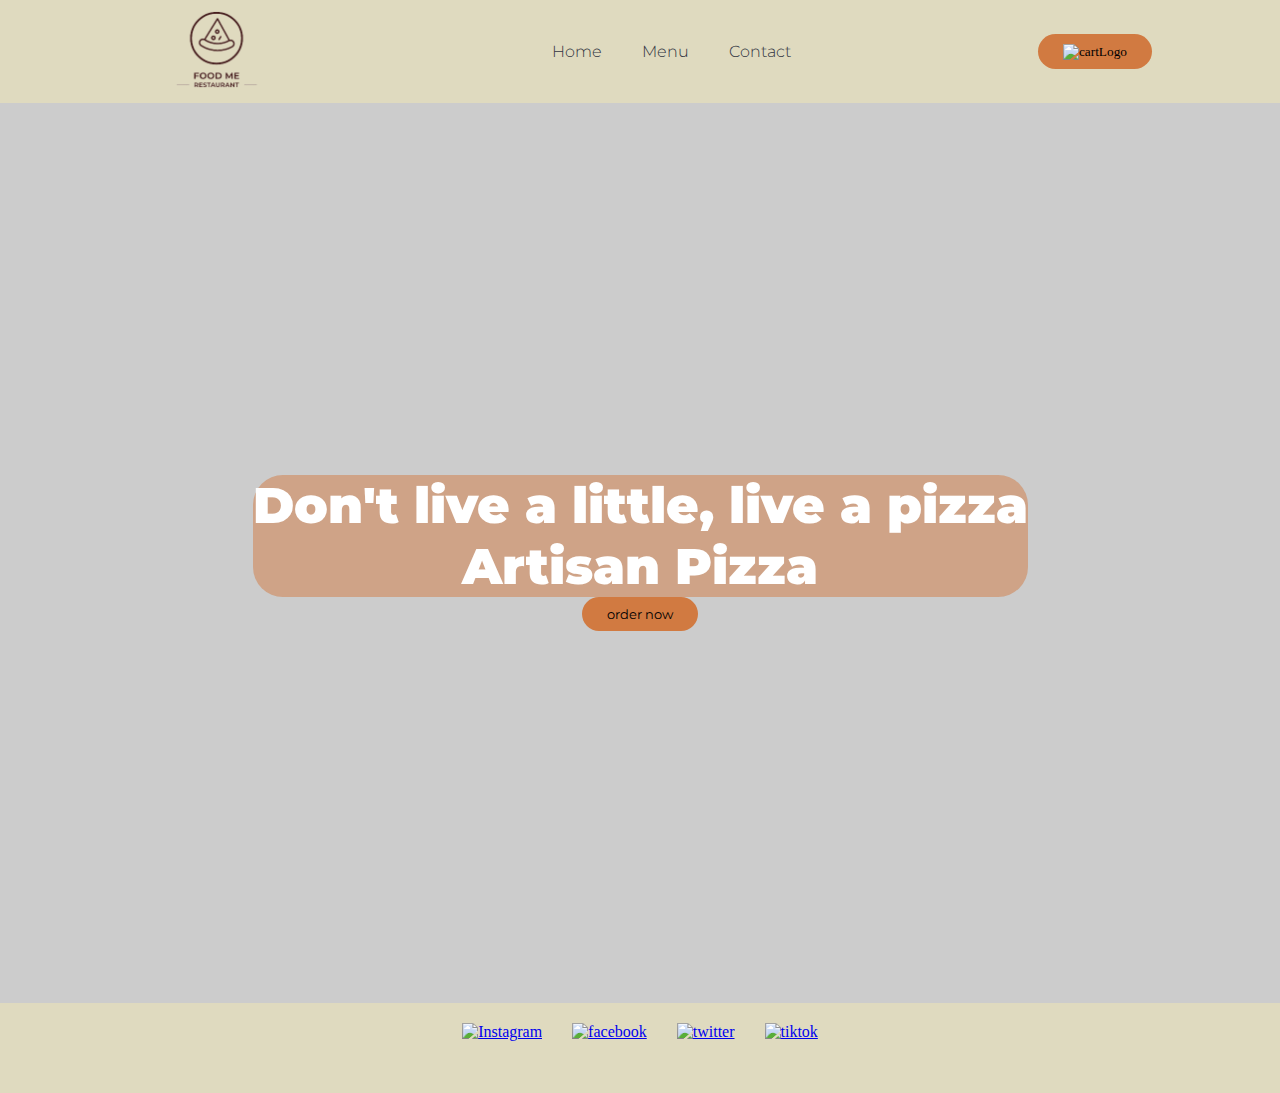
==== index.html @ d042fdd3 "Inital Commit" ====
<!DOCTYPE html>
<html lang="en">

<head>
  <meta charset="utf-8">
  <meta name="viewport" content="width=device-width">
  <title> FoodMe </title>
  <link href="style.css" rel="stylesheet" type="text/css" />
</head>

<body>
  <header>
    <a class="Logo" href="index.html"> <img class="Logo_Image" alt="foodme_logo.png" src="FoodMeTransParent.png" /> </a>
    <nav>
      <ul class="Nav_Links">
        <li> <a href="index.html"> Home </a> </li>
        <li> <a href="Menu.html"> Menu </a> </li>
        <li> <a href="ContactPage.html"> Contact </a> </li>
      </ul>
    </nav>
    <a class="Contact_Button" href="ContactPage.html"> <button><img class="cart-logo" src="https://webstockreview.net/images/shopping-cart-icon-png-14.png" alt="cartLogo"></button> </a>
  </header>

  <div class="hero_image">
    <div class="image-text">
      <p class="para-one"> Don't live a little, live a pizza </p>
      <p class="para-two"> Artisan Pizza </p>
    </div>
    <div class="Oder-bttn">
      <a href="Menu.html"> <button> order now </button> </a>
    </div>
  </div>

 <footer>
    <nav class="footer-nav">
      <ul class="Footer_Links">
        <li> <a href="https://www.instagram.com/"> <img class="instagram-logo" src="https://s3.amazonaws.com/freebiesupply/large/2x/instagram-logo-black-transparent.png" alt="Instagram"/> </a> </li>
        <li> <a href="https://www.facebook.com/"> <img class="facebook-logo" src="https://cdn.onlinewebfonts.com/svg/img_432365.png" alt="facebook"/> </a> </li>
        <li> <a href="https://twitter.com/"> <img class="twitter-logo" src="https://clipart.info/images/ccovers/1534043160twitter-logo-png-black.png" alt="twitter"/> </a> </li>
        <li> <a href="https://www.tiktok.com/"> <img class="tiktok-logo" src="https://i0.wp.com/letyousay.com/wp-content/uploads/2020/06/800px-Cib-tiktok_CoreUI_Icons_v1.0.0.svg_.png?fit=800%2C800&ssl=1" alt="tiktok"/> </a> </li>
      </ul>
    </nav>
   
</footer>
</body>

</html>
---- style.css ----
@import url('https://fonts.googleapis.com/css2?family=Montserrat:wght@300&display=swap');
@import url('https://fonts.googleapis.com/css2?family=Montserrat:ital,wght@0,300;0,600;1,600&display=swap');
*{
    margin: 0;
    padding: 0;
    font-family: "Mostserrat";
}
html{
    height: 100%;
}
header {
    display: flex;
    justify-content: space-between;
    align-items: center;
    padding: 0px 10%;
    background-color: #DFDABF;
}
.Logo{
    cursor: pointer;
}
.Logo_Image{
    width: 177px; 
    height: 95px,
}
.Nav_Links a, Contact_Button{
    text-decoration: none;
    font-family: "Montserrat";
    font-weight: 300;
    color: #323542
}
.Nav_Links{
    list-style: none;
    display: flex;
} 
.Nav_Links li {
  padding: 0px 20px;
}

.Nav_Links li a {
  transition: all 0.3s ease 0s;
}
.Nav_Links li a:hover{
  color: #D17A41;
  text-decoration: underline;
}
button {
  padding: 9px 25px;
  background-color: rgba(209, 122, 65, 1);
  border: none;
  border-radius: 50px;
  cursor: pointer;
  transition: all 0.3s ease 0s;
  font-family: "Montserrat";
}
button:hover{
    background-color: rgba(209, 122, 65, 0.8);
}
.hero_image{
  background-image: url("https://img.grouponcdn.com/deal/cUk16Qmztg6cFPQEsFyi/S6-5616x3370/v1/c870x524.jpg");
  margin: auto;
  height: 900px;
  background-color: #cccccc;
  background-position: center;
  background-repeat: no-repeat;
  background-size: cover;
  position: relative;
  display: flex;
  justify-content: center;
  align-items: center;
  flex-direction: column;
}
footer {
  bottom: 0;
  width: 100%;
  height: 90px;
  background-color: #DFDABF;
}
.footer-nav{
  height: 100%;
  width: 100%;
  display: flex;
  align-items: center;
  justify-content: center;
}
.Footer_Links {
  display: flex;
  flex-direction: row;
  align-items: center;
}
.Footer_Links li {
  list-style-type: none;
  height: 50px;
  width: auto;
  padding-right: 15px;
  padding-left: 15px;
}
.instagram-logo{
  width: 100%;
  height: 100%;
}
.facebook-logo{
  width: 100%;
  height: 100%;
}
.twitter-logo{
  width: 100%;
  height: 100%;
}
.tiktok-logo{
  width: 100%;
  height: 100%;
}
.gird-container{
  display: gird;
}
.cart-logo{
  width: 50px;
  height: 41.02px;
}
.image-text{
  background-color: rgba(209, 122, 65, 0.5);
  padding: 80;
  border-radius: 30px;
}
.para-one, .para-two{
  text-decoration: none;
  font-family: "Montserrat";
  font-weight: 900;
  color: white;
  font-size: 50px;
}
.para-two{
  text-align: center;
}
.order-bttn{
  padding: 10px;
}

footer.contact{
   position:absolute;
   bottom:0;
   width:100%;
   height:90px; 
  background-color: #DFDABF;
}
.contact-form,
.contact-form * {
    box-shadow: border-box; 
    font-family: sans-serif;
}

.contact-form {
    max-width: 550px;
    margin: 0 auto;
    position: absolute;
    top: 50%;
    left: 50%;
    transform: translate(-50%, -50%);
    border-radius: 5px;
    overflow: hidden;
    box-shadow: 0 0 15 px rgba(0, 0, 0, 0.15);
}

.contact-form__content{
    padding:30px;
    background:  #DFDABF;
    display: flex;
  flex-direction: column;
  align-items: center;
  
}

.contact-form__header{
    margin-bottom: 15px;
    text-align: center;
    color: #333333;
    width: 400px;
}
.contact-form__input{
    width: 100%;
    margin-bottom: 10px;
    padding: 10px;
    border-radius: 5px;
    border: 2px solid #dddddd;
    outline: none;
    transition: border-color 0.5s;
}
.contact-form__message{
    width: 100%;
    height: 50px;
    margin-bottom: 10px;
    padding: 10px;
    border-radius: 5px;
    border: 2px solid #dddddd;
    outline: none;
    transition: border-color 0.5s;
}
.contact-form__button{
    padding: 10px;
    color: #FFFFFF;
    font-weight: bold;
    background: #000000;
    width: 50%;
    outline: none;
    border: 5px;
    cursor: pointer;
}
body.contact {
background-image: url("https://free4kwallpapers.com/uploads/originals/2019/02/01/pizza--wallpaper.jpg");
  margin: auto;
  height: 900px;
  background-color: #cccccc;
  background-position: center;
  background-repeat: no-repeat;
  background-size: cover;
  position: relative;
}
.column{
  height: 500px;
  width: 500px;
  background-color: #d58754 ;
  padding: 20px;
  border-radius: 30px;
  margin: 10px;
}
.card-image{
  height: 300px;
  width: autopx;
}
.card{
  height: 100%;
  width: 100%;
  display: flex;
  justify-content: center;
  flex-direction: column;
  align-items: center;
}
body.menu{
  background-color: #e8e5d2;
}
.card-info{
  display: flex;
  justify-content: center;
  flex-direction: column;
  align-items: center;
}
.card-info p{
  text-align: center;
  margin: 10px;
  font-family: "Montserrat";
}
p.name{
margin: 10px;
font-family: "Montserrat";
  font-weight: 600;
  font-size: 20px;
}
.gird-container{
  display: flex;
  justify-content: space-evenly;
  flex-wrap: wrap;
}
.cart-button{
  background-color: #eac3a9;
  margin: 10px;
}
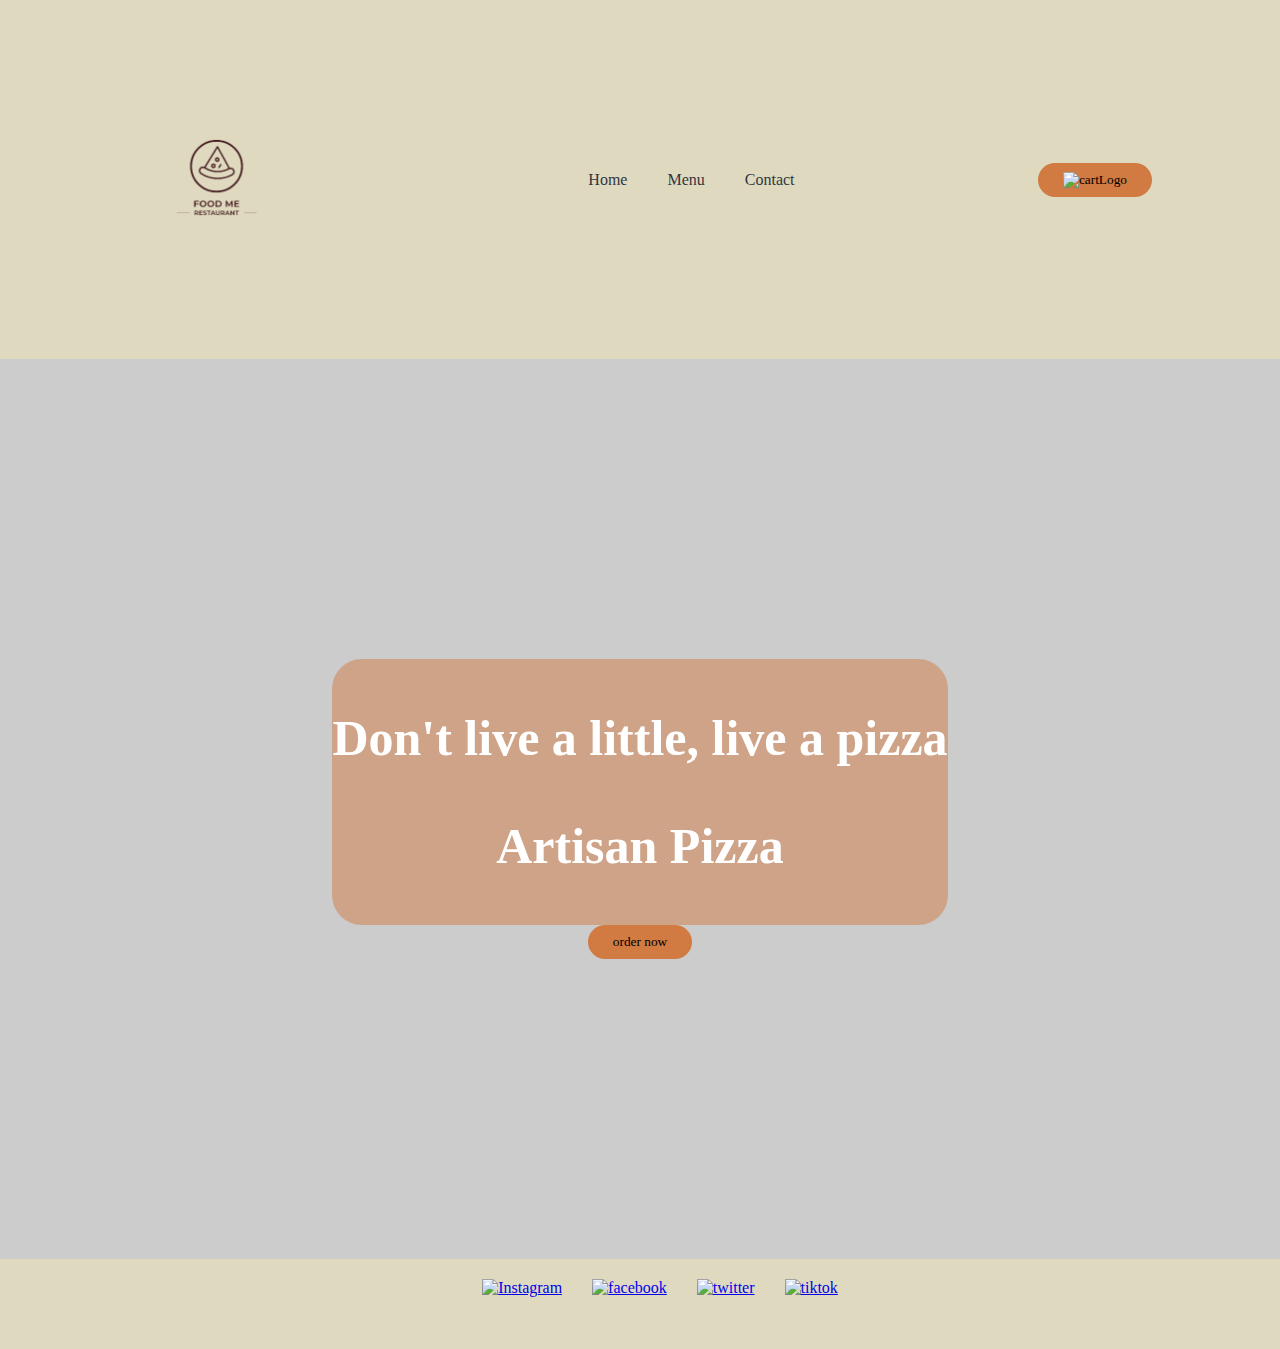
==== commit 2c9e38f5: "AddedScreenshots" ====
--- a/index.html
+++ b/index.html
@@ -18,7 +18,7 @@
         <li> <a href="ContactPage.html"> Contact </a> </li>
       </ul>
     </nav>
-    <a class="Contact_Button" href="ContactPage.html"> <button><img class="cart-logo" src="https://webstockreview.net/images/shopping-cart-icon-png-14.png" alt="cartLogo"></button> </a>
+    <button><img class="cart-logo" src="https://webstockreview.net/images/shopping-cart-icon-png-14.png" alt="cartLogo"></button>
   </header>
 
   <div class="hero_image">
@@ -27,11 +27,11 @@
       <p class="para-two"> Artisan Pizza </p>
     </div>
     <div class="Oder-bttn">
-      <a href="Menu.html"> <button> order now </button> </a>
+      <button> order now </button> 
     </div>
   </div>
 
- <footer>
+<footer>
     <nav class="footer-nav">
       <ul class="Footer_Links">
         <li> <a href="https://www.instagram.com/"> <img class="instagram-logo" src="https://s3.amazonaws.com/freebiesupply/large/2x/instagram-logo-black-transparent.png" alt="Instagram"/> </a> </li>
@@ -40,7 +40,6 @@
         <li> <a href="https://www.tiktok.com/"> <img class="tiktok-logo" src="https://i0.wp.com/letyousay.com/wp-content/uploads/2020/06/800px-Cib-tiktok_CoreUI_Icons_v1.0.0.svg_.png?fit=800%2C800&ssl=1" alt="tiktok"/> </a> </li>
       </ul>
     </nav>
-   
 </footer>
 </body>
 
--- a/style.css
+++ b/style.css
@@ -1,6 +1,4 @@
-@import url('https://fonts.googleapis.com/css2?family=Montserrat:wght@300&display=swap');
-@import url('https://fonts.googleapis.com/css2?family=Montserrat:ital,wght@0,300;0,600;1,600&display=swap');
-*{
+body{
     margin: 0;
     padding: 0;
     font-family: "Mostserrat";
@@ -12,7 +10,7 @@
     display: flex;
     justify-content: space-between;
     align-items: center;
-    padding: 0px 10%;
+    padding: 10%;
     background-color: #DFDABF;
 }
 .Logo{
@@ -20,7 +18,7 @@
 }
 .Logo_Image{
     width: 177px; 
-    height: 95px,
+    height: 99.43px;
 }
 .Nav_Links a, Contact_Button{
     text-decoration: none;
@@ -33,7 +31,7 @@
     display: flex;
 } 
 .Nav_Links li {
-  padding: 0px 20px;
+  padding: 20px;
 }
 
 .Nav_Links li a {
@@ -45,6 +43,7 @@
 }
 button {
   padding: 9px 25px;
+  background-color: #cccccc;
   background-color: rgba(209, 122, 65, 1);
   border: none;
   border-radius: 50px;
@@ -53,6 +52,7 @@
   font-family: "Montserrat";
 }
 button:hover{
+    background-color: #cccccc;
     background-color: rgba(209, 122, 65, 0.8);
 }
 .hero_image{
@@ -111,13 +111,14 @@
   height: 100%;
 }
 .gird-container{
-  display: gird;
+  display: grid;
 }
 .cart-logo{
   width: 50px;
   height: 41.02px;
 }
 .image-text{
+  background-color: #cccccc;
   background-color: rgba(209, 122, 65, 0.5);
   padding: 80;
   border-radius: 30px;
@@ -144,8 +145,7 @@
   background-color: #DFDABF;
 }
 .contact-form,
-.contact-form * {
-    box-shadow: border-box; 
+.contact-form  {
     font-family: sans-serif;
 }
 
@@ -158,7 +158,6 @@
     transform: translate(-50%, -50%);
     border-radius: 5px;
     overflow: hidden;
-    box-shadow: 0 0 15 px rgba(0, 0, 0, 0.15);
 }
 
 .contact-form__content{
@@ -179,9 +178,7 @@
 .contact-form__input{
     width: 100%;
     margin-bottom: 10px;
-    padding: 10px;
     border-radius: 5px;
-    border: 2px solid #dddddd;
     outline: none;
     transition: border-color 0.5s;
 }
@@ -189,20 +186,15 @@
     width: 100%;
     height: 50px;
     margin-bottom: 10px;
-    padding: 10px;
     border-radius: 5px;
-    border: 2px solid #dddddd;
     outline: none;
-    transition: border-color 0.5s;
 }
 .contact-form__button{
-    padding: 10px;
     color: #FFFFFF;
     font-weight: bold;
     background: #000000;
     width: 50%;
     outline: none;
-    border: 5px;
     cursor: pointer;
 }
 body.contact {
@@ -219,13 +211,13 @@
   height: 500px;
   width: 500px;
   background-color: #d58754 ;
-  padding: 20px;
+
   border-radius: 30px;
   margin: 10px;
 }
 .card-image{
+  width: 300px;
   height: 300px;
-  width: autopx;
 }
 .card{
   height: 100%;
@@ -235,7 +227,7 @@
   flex-direction: column;
   align-items: center;
 }
-body.menu{
+.menu{
   background-color: #e8e5d2;
 }
 .card-info{
@@ -249,7 +241,7 @@
   margin: 10px;
   font-family: "Montserrat";
 }
-p.name{
+.name{
 margin: 10px;
 font-family: "Montserrat";
   font-weight: 600;
@@ -257,7 +249,7 @@
 }
 .gird-container{
   display: flex;
-  justify-content: space-evenly;
+  justify-content: space-around;
   flex-wrap: wrap;
 }
 .cart-button{
